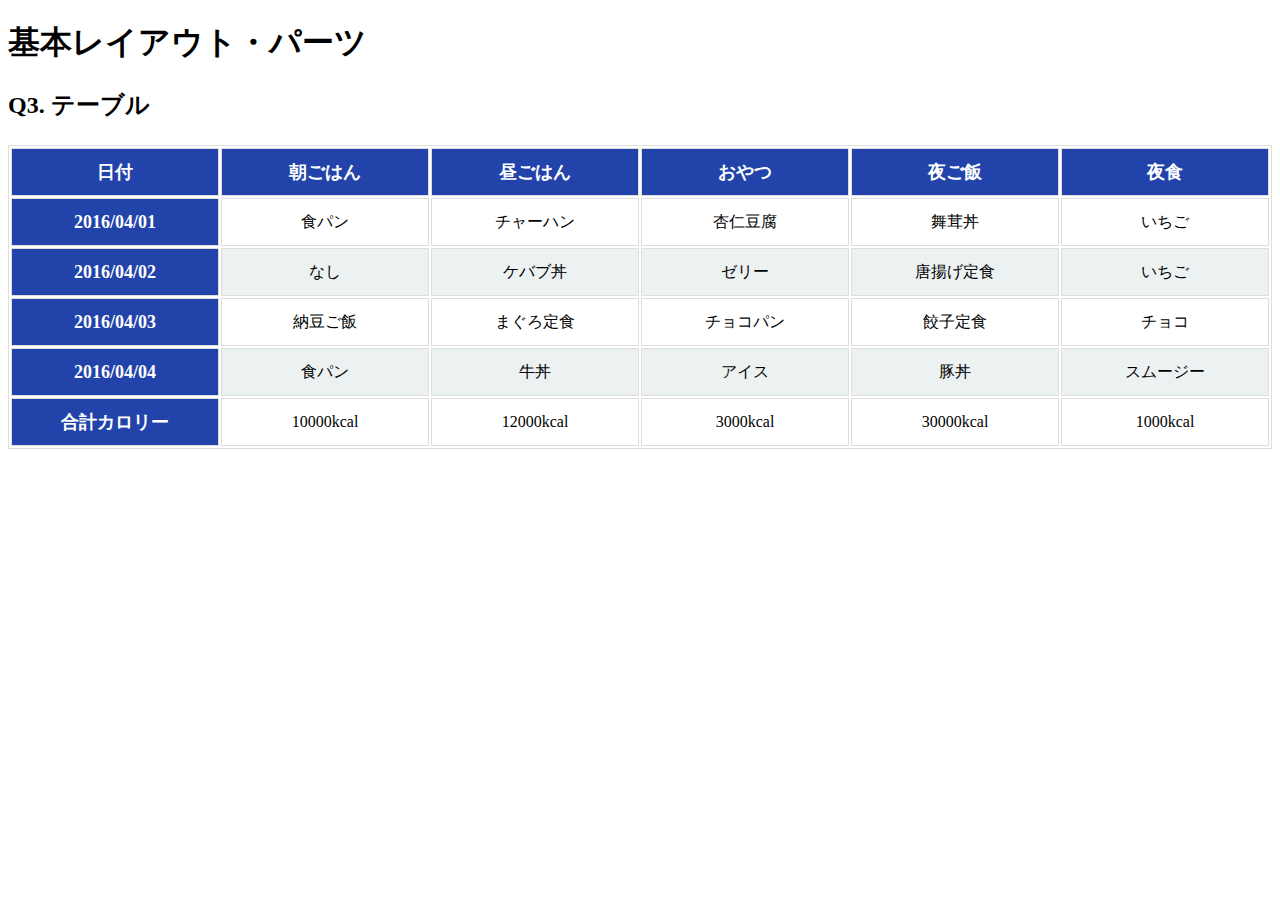
==== layout_parts/q3/index.html @ a97650db "q1~q6まで更新" ====
<!DOCTYPE html>
<html>
  <head>
    <meta charset="utf-8">
    <meta http-equiv="X-UA-Compatible" content="IE=edge">
    <meta name="viewport" content="width=device-width, initial-scale=1.0, maximum-scale=1.0, user-scalable=no">
    <meta name="format-detection" content="telephone=no">
    <title>基本レイアウト・パーツ</title>
    <link rel="stylesheet" href="http://gizumo-inc.github.io/sample/front-lesson/layout_parts_new/assets/css/reset.css">
    <link rel="stylesheet" href="http://gizumo-inc.github.io/sample/front-lesson/layout_parts_new/assets/css/base.css">
    <link rel="stylesheet" href="css/style.css">
  </head>
  <body>
    <div class="wrapper">
      <h1 class="title">基本レイアウト・パーツ</h1>
      <h2 class="headline">
        <p class="headline__text">Q3. テーブル</p>
      </h2>
      <div class="box">
        <!-- 回答はクラスq3の要素の中に書いてね -->
        <!-- すでについてるクラスにはstyleを指定しない。styleをつける場合は自分で新たにクラスをつけること -->
        <div class="q3">
          <table class="food">
            <tr>
              <th>日付</th>
              <th>朝ごはん</th>
              <th>昼ごはん</th>
              <th>おやつ</th>
              <th>夜ご飯</th>
              <th>夜食</th>
            </tr>
            <tr>
              <th>2016/04/01</th>
              <td>食パン</td>
              <td>チャーハン</td>
              <td>杏仁豆腐</td>
              <td>舞茸丼</td>
              <td>いちご</td>
            </tr>
            <tr>
              <th>2016/04/02</th>
              <td>なし</td>
              <td>ケバブ丼</td>
              <td>ゼリー</td>
              <td>唐揚げ定食</td>
              <td>いちご</td>
            </tr>
            <tr>
              <th>2016/04/03</th>
              <td>納豆ご飯</td>
              <td>まぐろ定食</td>
              <td>チョコパン</td>
              <td>餃子定食</td>
              <td>チョコ</td>
            </tr>
            <tr>
              <th>2016/04/04</th>
              <td>食パン</td>
              <td>牛丼</td>
              <td>アイス</td>
              <td>豚丼</td>
              <td>スムージー</td>
            </tr>
            <tr>
              <th>合計カロリー</th>
              <td>10000kcal</td>
              <td>12000kcal</td>
              <td>3000kcal</td>
              <td>30000kcal</td>
              <td>1000kcal</td>
            </tr>
          </table>
        </div>
        <!-- 回答はクラスq3の要素の中に書いてね -->
      </div>
    </div>
  </body>
</html>
---- layout_parts/q3/css/style.css ----
@charset "UTF-8";

/* 回答はここに書いてね */
.food {
  border: 1px solid #dedede;
  table-layout: fixed;
  width: 100%;
}

.food th {
  background-color: #2244aa;
  border: 1px solid #dedede;
  color: #fff;
  font-size: 18px;
  line-height: 26px;
  padding: 10px; 
}

.food tr:nth-child(2n+1) {
  background-color: #ecf1f2;
}

.food tr:last-child {
  border-top: 2px dashed #000 ;
}

.food td {
  border: 1px solid #dedede;
  font-size: 16px;
  line-height: 22px;
  text-align: center;
}
/* 回答はここに書いてね */
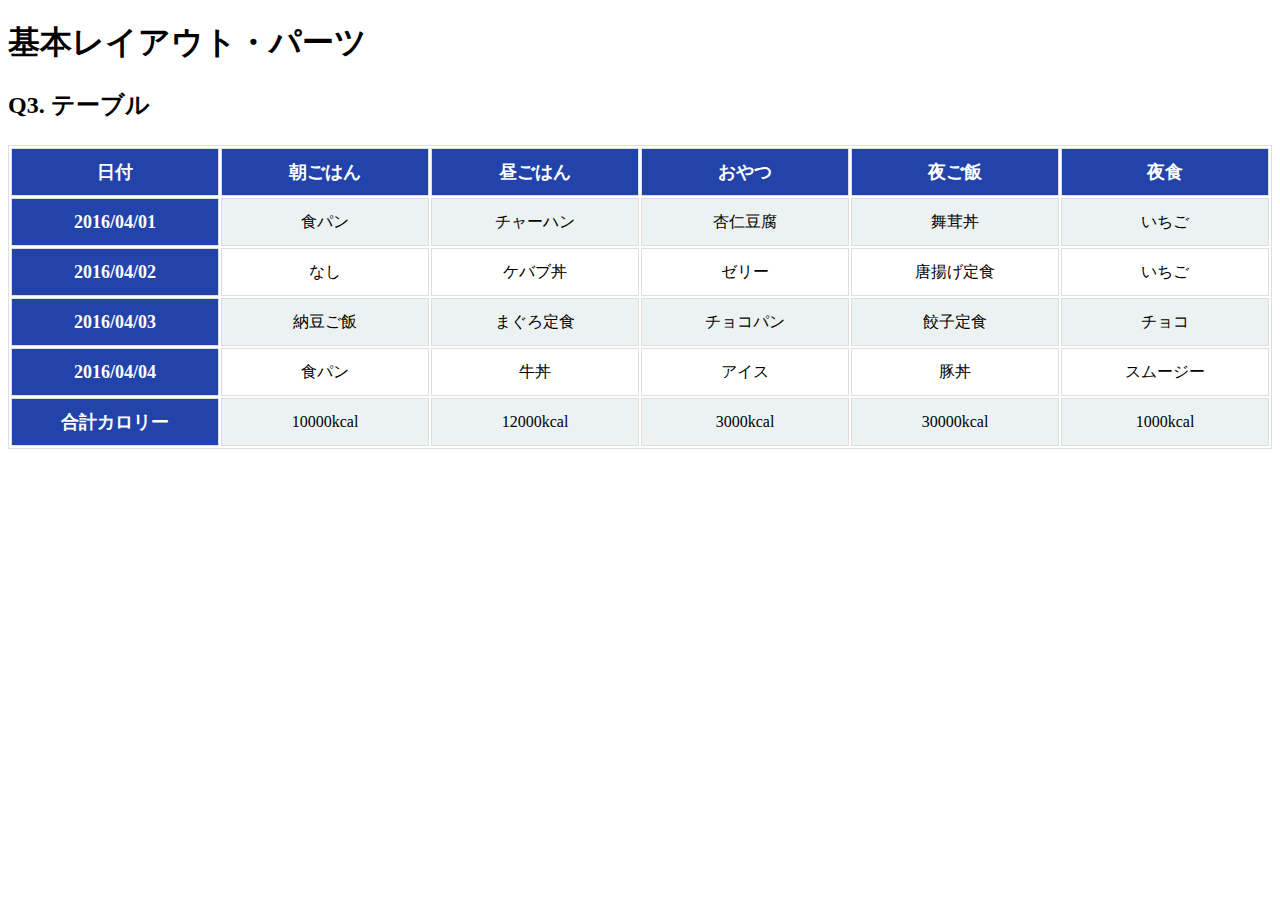
==== commit 22aa1e7f: "thead,tbodyタグの追加" ====
--- a/layout_parts/q3/index.html
+++ b/layout_parts/q3/index.html
@@ -21,54 +21,58 @@
         <!-- すでについてるクラスにはstyleを指定しない。styleをつける場合は自分で新たにクラスをつけること -->
         <div class="q3">
           <table class="food">
-            <tr>
-              <th>日付</th>
-              <th>朝ごはん</th>
-              <th>昼ごはん</th>
-              <th>おやつ</th>
-              <th>夜ご飯</th>
-              <th>夜食</th>
-            </tr>
-            <tr>
-              <th>2016/04/01</th>
-              <td>食パン</td>
-              <td>チャーハン</td>
-              <td>杏仁豆腐</td>
-              <td>舞茸丼</td>
-              <td>いちご</td>
-            </tr>
-            <tr>
-              <th>2016/04/02</th>
-              <td>なし</td>
-              <td>ケバブ丼</td>
-              <td>ゼリー</td>
-              <td>唐揚げ定食</td>
-              <td>いちご</td>
-            </tr>
-            <tr>
-              <th>2016/04/03</th>
-              <td>納豆ご飯</td>
-              <td>まぐろ定食</td>
-              <td>チョコパン</td>
-              <td>餃子定食</td>
-              <td>チョコ</td>
-            </tr>
-            <tr>
-              <th>2016/04/04</th>
-              <td>食パン</td>
-              <td>牛丼</td>
-              <td>アイス</td>
-              <td>豚丼</td>
-              <td>スムージー</td>
-            </tr>
-            <tr>
-              <th>合計カロリー</th>
-              <td>10000kcal</td>
-              <td>12000kcal</td>
-              <td>3000kcal</td>
-              <td>30000kcal</td>
-              <td>1000kcal</td>
-            </tr>
+            <thead>
+              <tr>
+                <th>日付</th>
+                <th>朝ごはん</th>
+                <th>昼ごはん</th>
+                <th>おやつ</th>
+                <th>夜ご飯</th>
+                <th>夜食</th>
+              </tr>
+            </thead>
+            <tbody>
+              <tr>
+                <th>2016/04/01</th>
+                <td>食パン</td>
+                <td>チャーハン</td>
+                <td>杏仁豆腐</td>
+                <td>舞茸丼</td>
+                <td>いちご</td>
+              </tr>
+              <tr>
+                <th>2016/04/02</th>
+                <td>なし</td>
+                <td>ケバブ丼</td>
+                <td>ゼリー</td>
+                <td>唐揚げ定食</td>
+                <td>いちご</td>
+              </tr>
+              <tr>
+                <th>2016/04/03</th>
+                <td>納豆ご飯</td>
+                <td>まぐろ定食</td>
+                <td>チョコパン</td>
+                <td>餃子定食</td>
+                <td>チョコ</td>
+              </tr>
+              <tr>
+                <th>2016/04/04</th>
+                <td>食パン</td>
+                <td>牛丼</td>
+                <td>アイス</td>
+                <td>豚丼</td>
+                <td>スムージー</td>
+              </tr>
+              <tr>
+                <th>合計カロリー</th>
+                <td>10000kcal</td>
+                <td>12000kcal</td>
+                <td>3000kcal</td>
+                <td>30000kcal</td>
+                <td>1000kcal</td>
+              </tr>                        
+            </tbody>
           </table>
         </div>
         <!-- 回答はクラスq3の要素の中に書いてね -->
